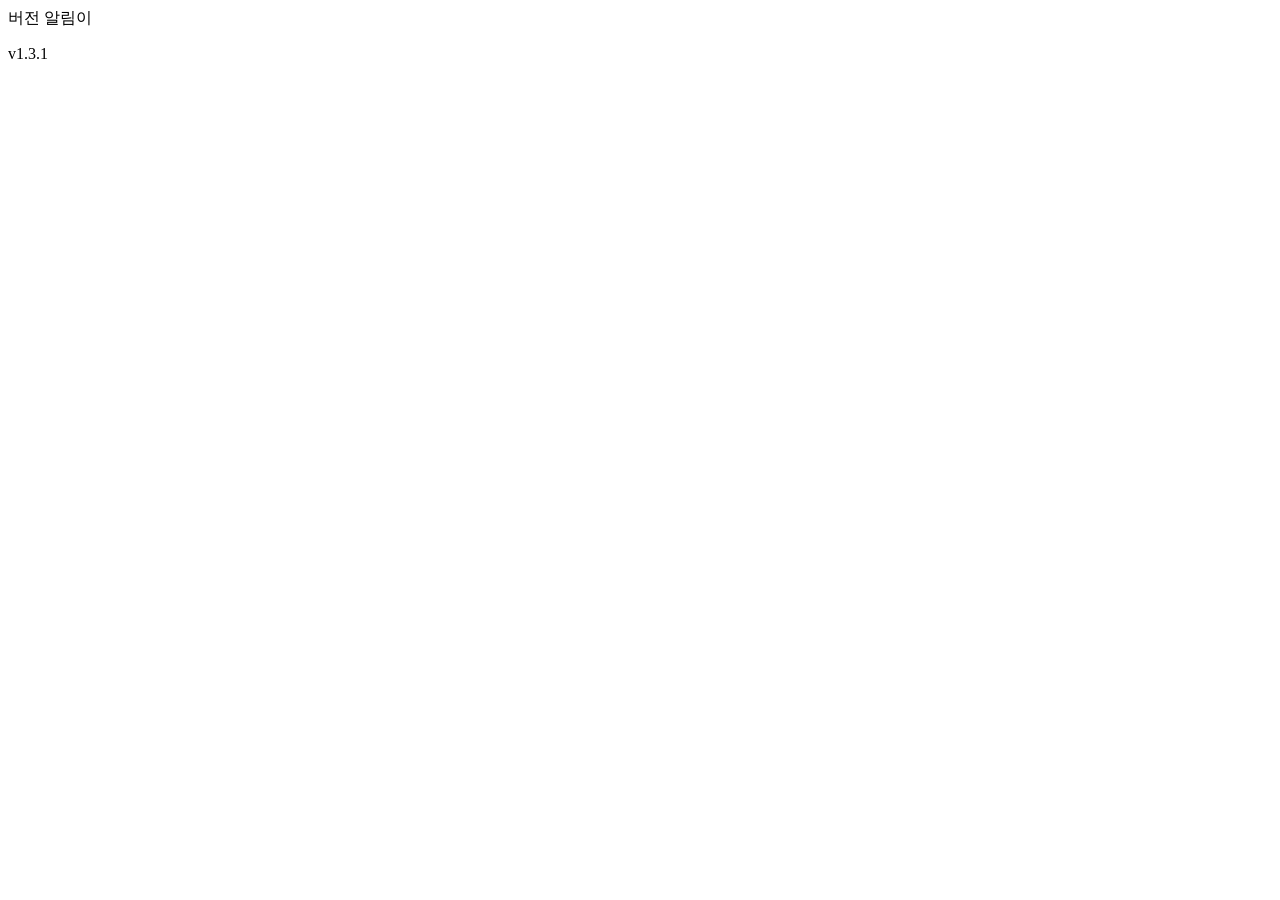
==== index.html @ d678013c "update v1.3.1" ====
<!DOCTYPE html>
<html lang="en">
<head>
    <meta charset="UTF-8">
    <meta name="viewport" content="width=device-width, initial-scale=1.0">
    <title>Novel(Syosetu-Kakuyomu) Downloader&Translator 버전 컨트롤러</title>
</head>
<body>
    버전 알림이
    <p id="down">v1.3.1</p>
</body>
</html>
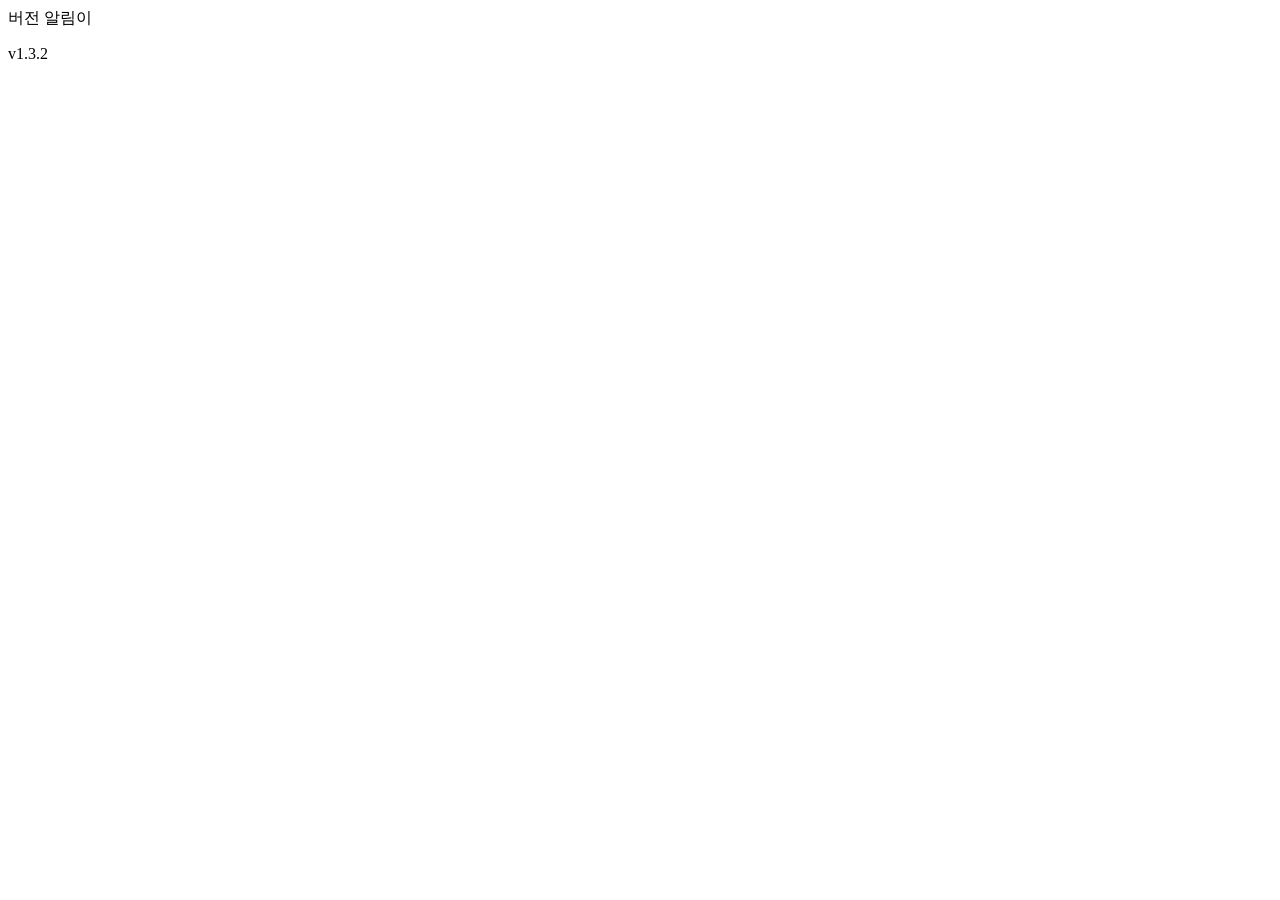
==== commit ca1a5dbc: "update v1.3.2 - 버그 수정" ====
--- a/index.html
+++ b/index.html
@@ -7,6 +7,6 @@
 </head>
 <body>
     버전 알림이
-    <p id="down">v1.3.1</p>
+    <p id="down">v1.3.2</p>
 </body>
 </html>
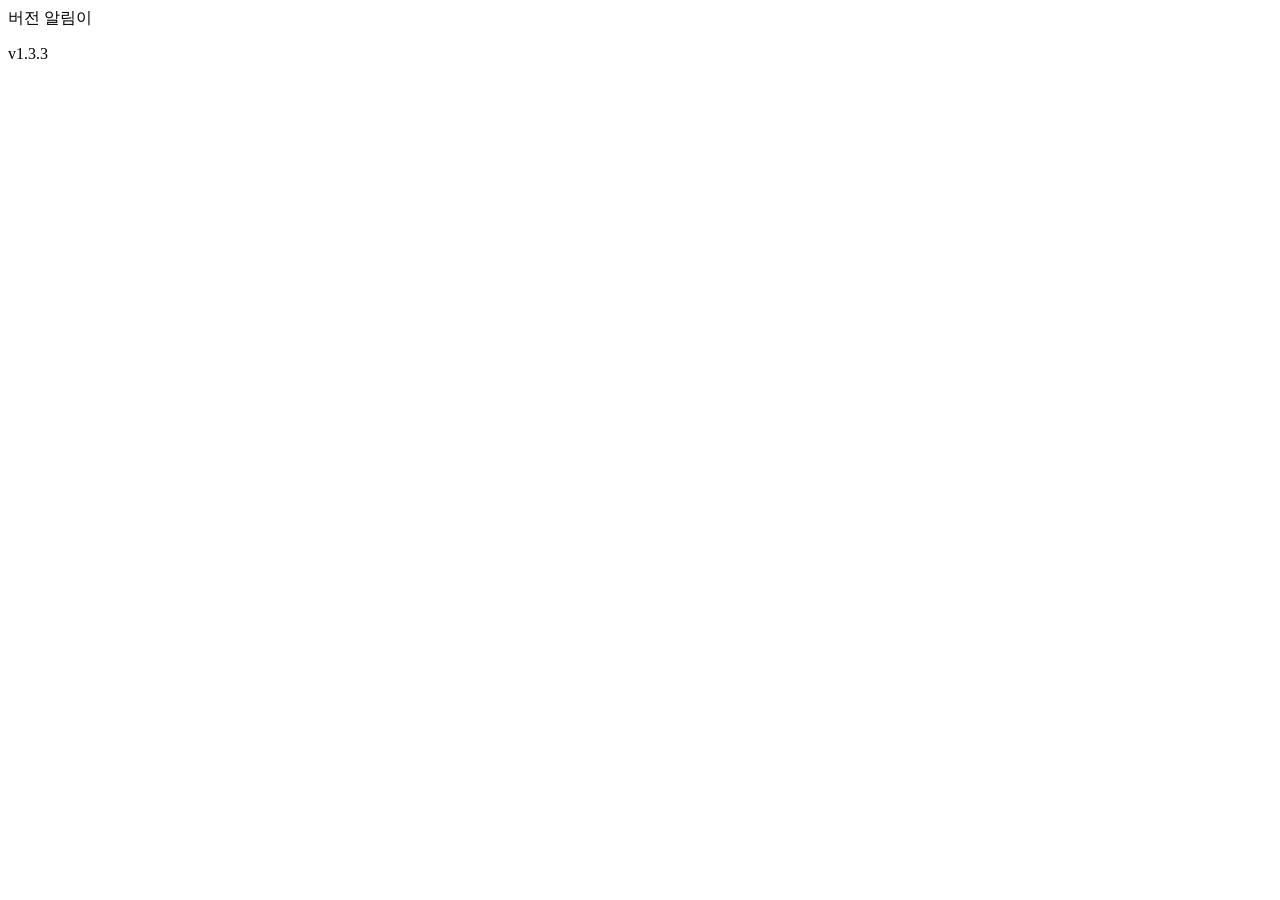
==== commit b24e4d93: "update v1.3.3" ====
--- a/index.html
+++ b/index.html
@@ -7,6 +7,6 @@
 </head>
 <body>
     버전 알림이
-    <p id="down">v1.3.2</p>
+    <p id="down">v1.3.3</p>
 </body>
 </html>
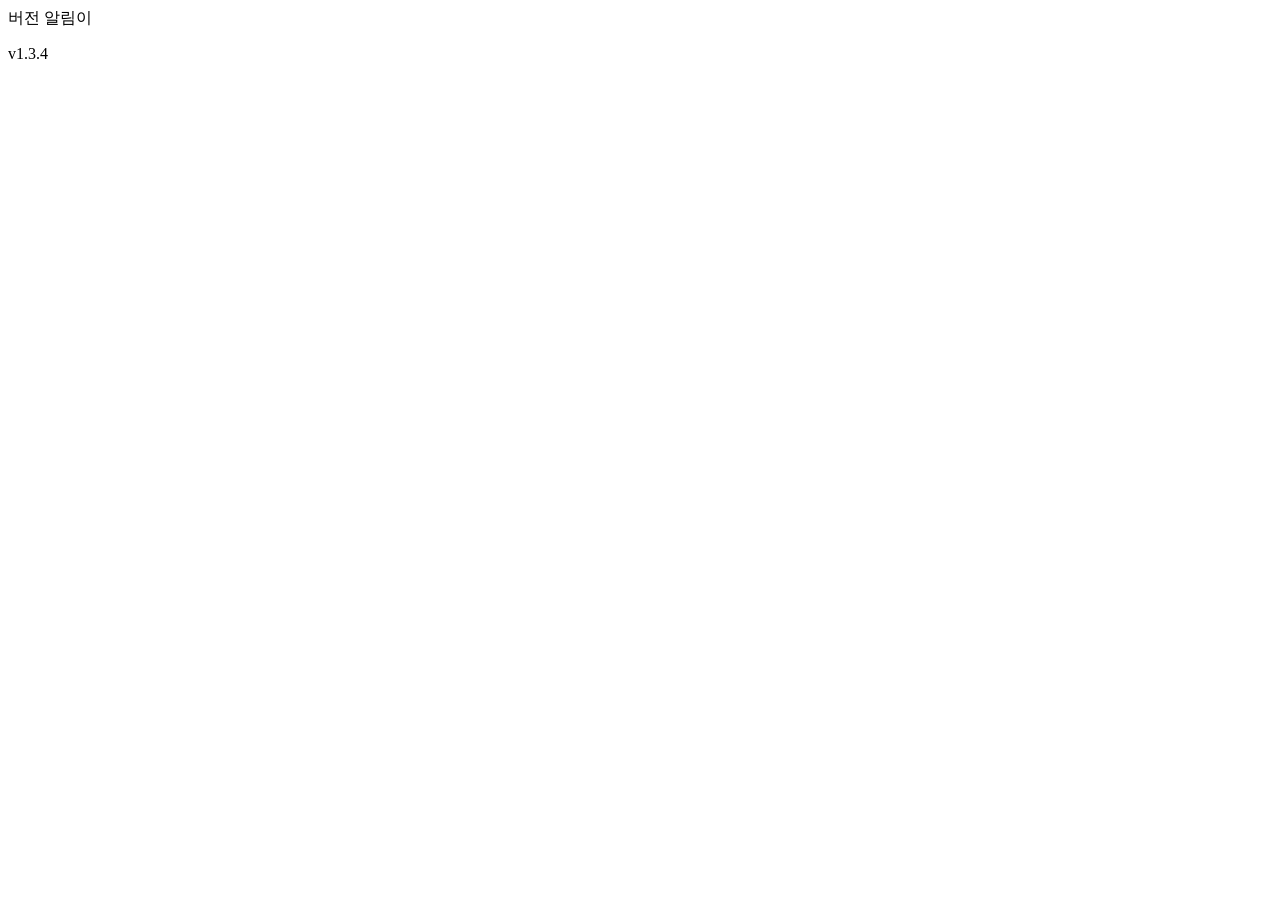
==== commit 4e3868fe: "update v1.3.4" ====
--- a/index.html
+++ b/index.html
@@ -7,6 +7,6 @@
 </head>
 <body>
     버전 알림이
-    <p id="down">v1.3.3</p>
+    <p id="down">v1.3.4</p>
 </body>
 </html>
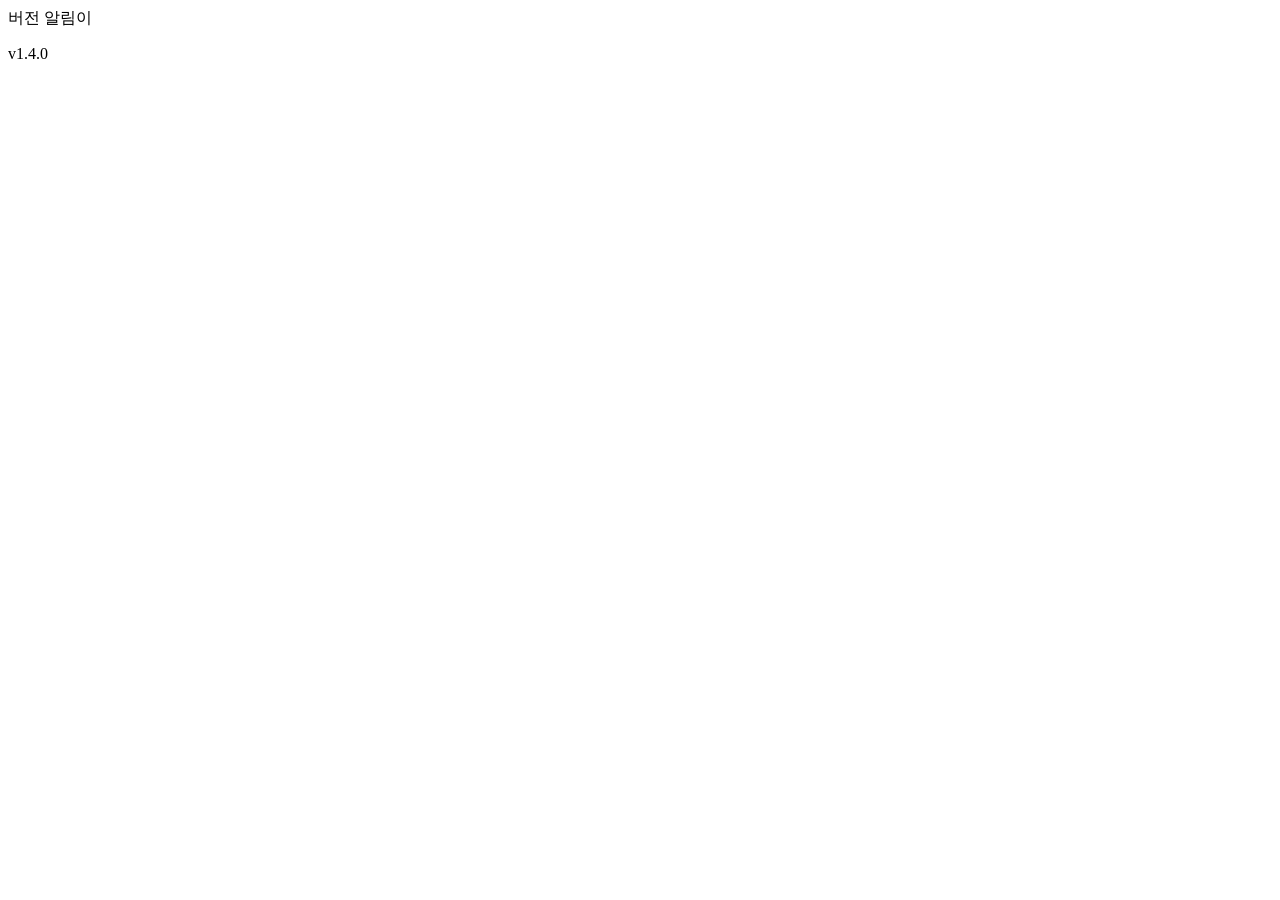
==== commit 0cf02823: "update v1.4.0" ====
--- a/index.html
+++ b/index.html
@@ -7,6 +7,6 @@
 </head>
 <body>
     버전 알림이
-    <p id="down">v1.3.4</p>
+    <p id="down">v1.4.0</p>
 </body>
 </html>
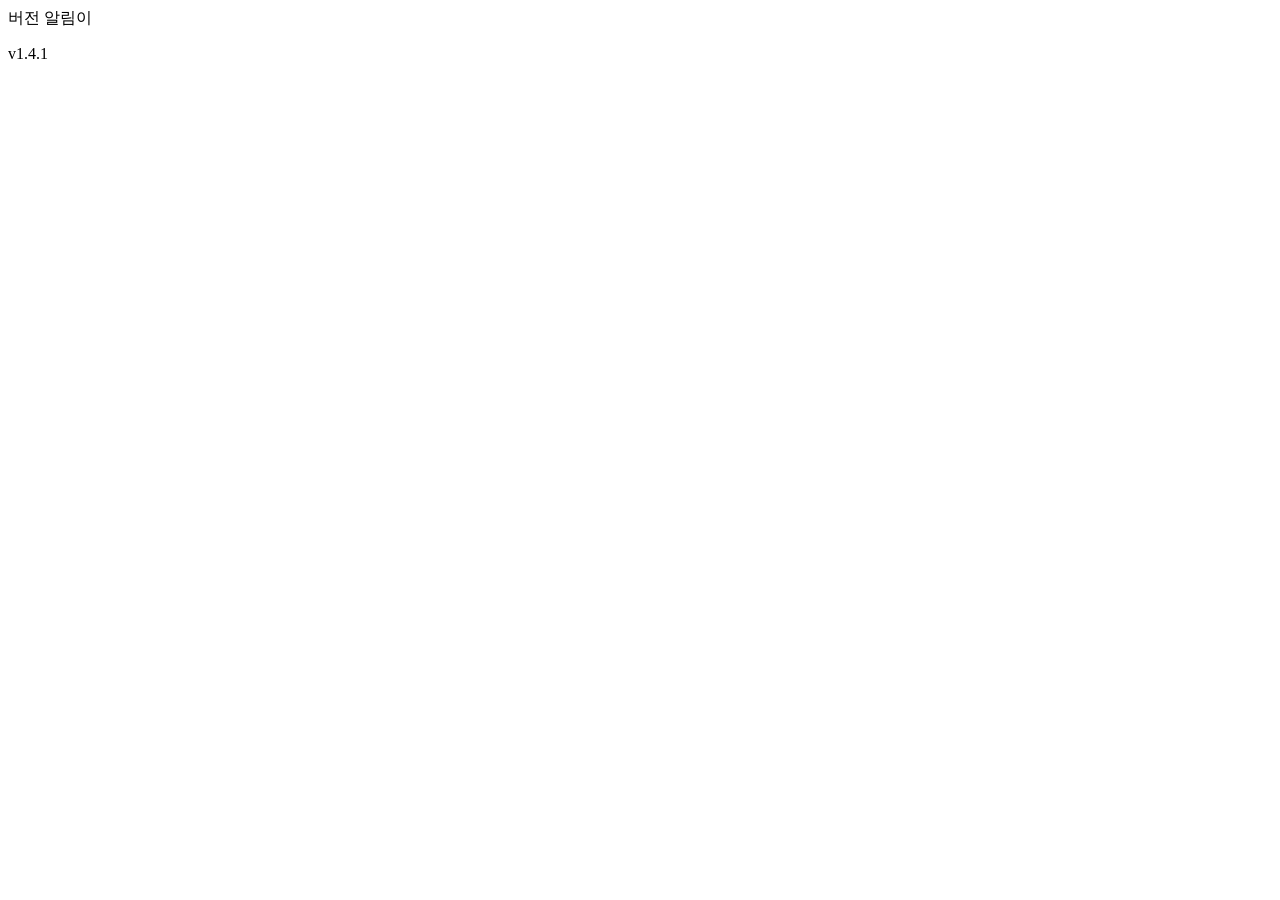
==== commit 5696f17d: "update v1.4.1" ====
--- a/index.html
+++ b/index.html
@@ -7,6 +7,6 @@
 </head>
 <body>
     버전 알림이
-    <p id="down">v1.4.0</p>
+    <p id="down">v1.4.1</p>
 </body>
 </html>
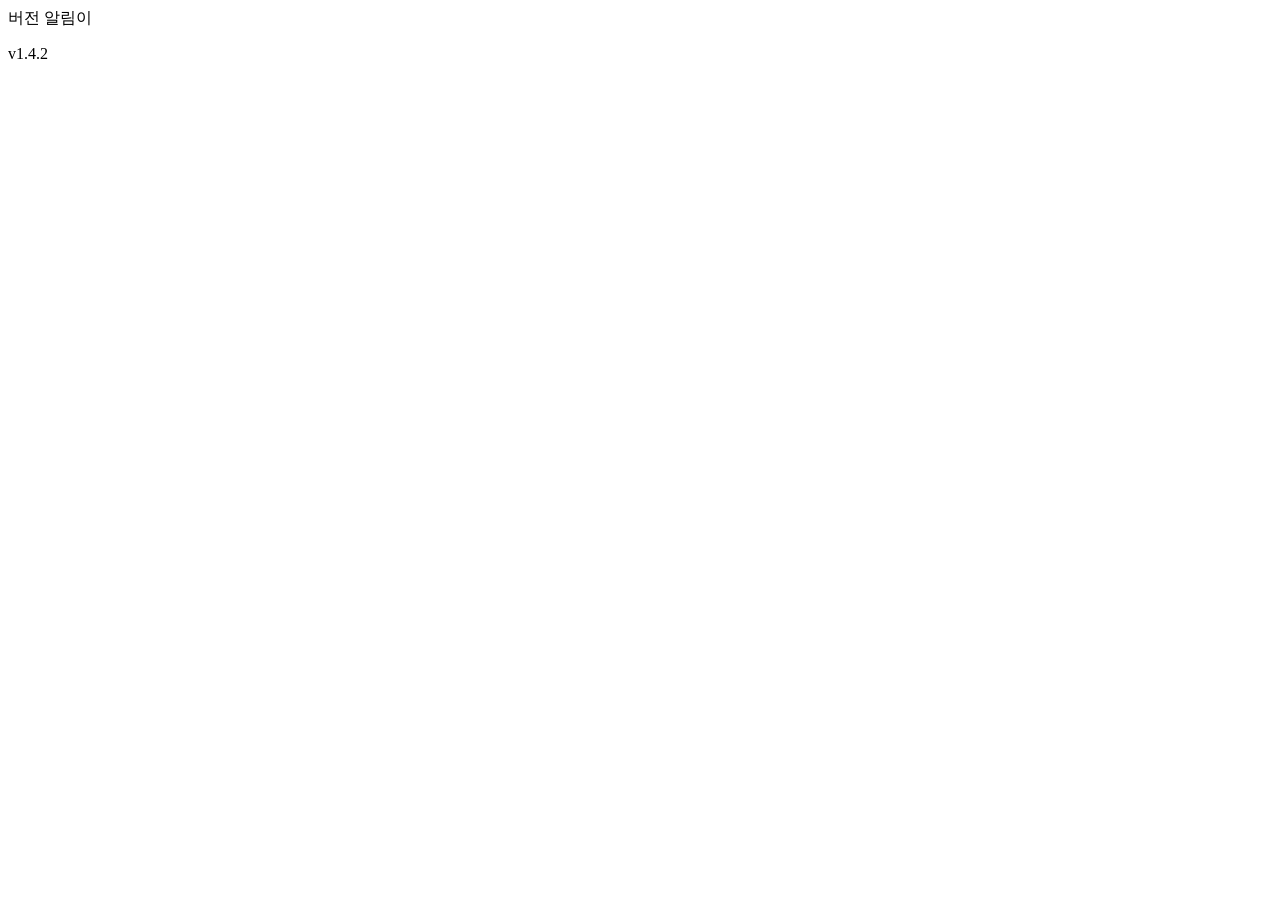
==== commit e532227d: "v1.4.2 update" ====
--- a/index.html
+++ b/index.html
@@ -7,6 +7,6 @@
 </head>
 <body>
     버전 알림이
-    <p id="down">v1.4.1</p>
+    <p id="down">v1.4.2</p>
 </body>
 </html>
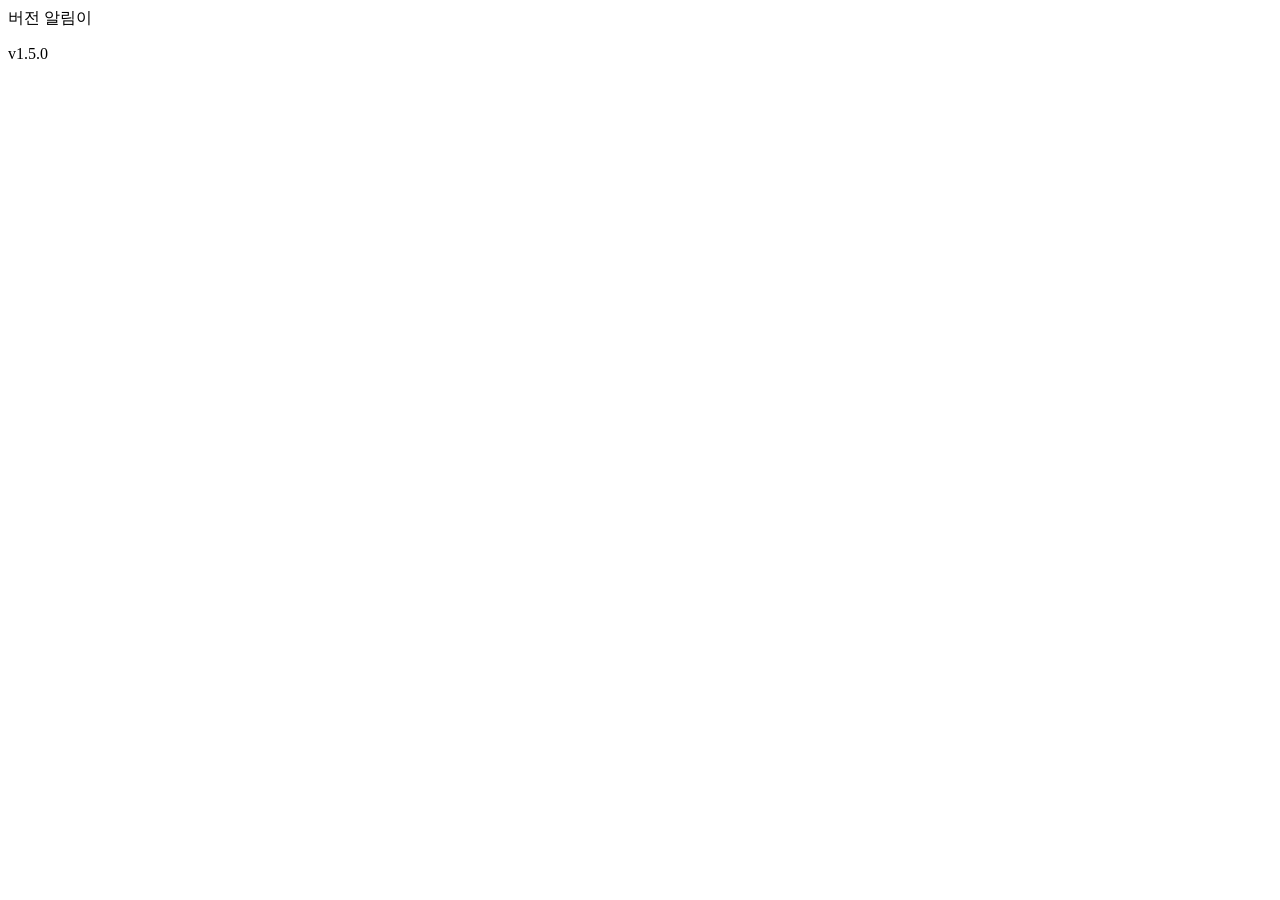
==== commit 10abd27e: "update v1.5.0" ====
--- a/index.html
+++ b/index.html
@@ -7,6 +7,6 @@
 </head>
 <body>
     버전 알림이
-    <p id="down">v1.4.2</p>
+    <p id="down">v1.5.0</p>
 </body>
 </html>
